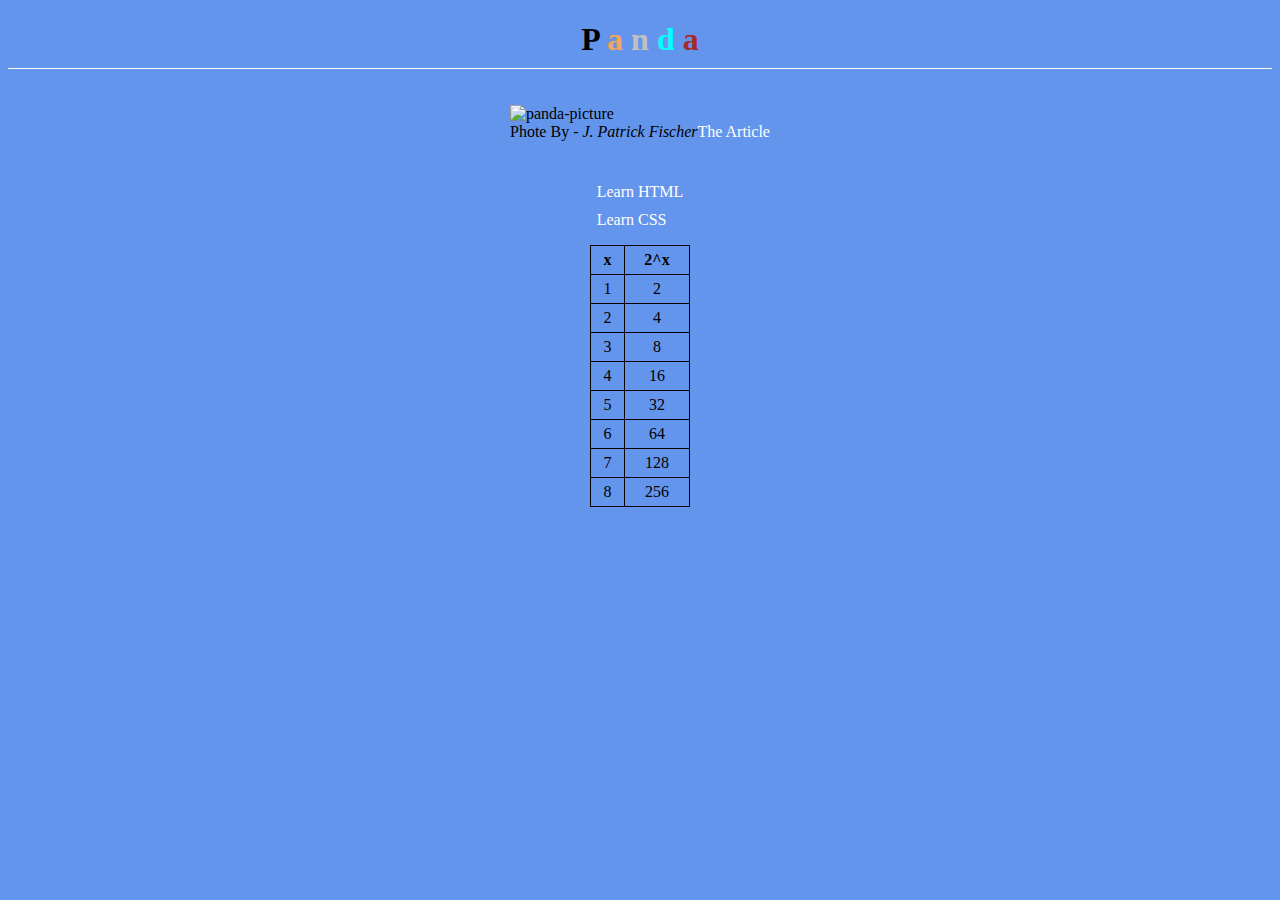
==== animal.html @ bea5bf8f "Add files via upload" ====
<!DOCTYPE html>
<html lang="en">

<head>
    <meta charset="UTF-8">
    <title>HW02 Part A</title>

    <style>
        body {
            background-color: cornflowerblue;
        }

        h1 {
            padding-bottom: 10px;
            border-bottom: white 1px solid;
            margin-bottom: 20px;
            text-align: center;
        }

        a {
            text-decoration: none;
            color: white;
        }

        ul {
            padding-left: 0px;
            list-style-type: none;
        }

        ul li {
            margin-top: 10px;
        }

        table {
            width: 100px;
        }

        table,
        th,
        td {
            border: 1px solid black;
            border-collapse: collapse;
            text-align: center;
            padding: 5px;
        }

        .container {
            display: flex;
            flex-direction: column;
            justify-content: center;
            align-items: center;
        }

        .space-out {
            display: flex;
            justify-content: space-between;
        }

        .coor1 {
            color: tomato;
        }

        .color2 {
            color: sandybrown;
        }

        .color3 {
            color: silver;
        }

        .color4 {
            color: aqua;
        }

        .color5 {
            color: brown;
        }
    </style>

</head>

<body>
    <header>
        <h1>
            <span class="color1">P</span>
            <span class="color2">a</span>
            <span class="color3">n</span>
            <span class="color4">d</span>
            <span class="color5">a</span>
        </h1>
    </header>

    <section class="container">
        <figure>
            <img src="https://upload.wikimedia.org/wikipedia/commons/0/0f/Grosser_Panda.JPG" alt="panda-picture"
                width="400px" height="300px">
            <figcaption>
                <div class="space-out">
                    <span>Phote By - <cite>J. Patrick Fischer</cite></span>
                    <a href="https://en.wikipedia.org/wiki/Giant_panda"
                        title="https://en.wikipedia.org/wiki/Giant_panda">The Article</a>
                </div>
            </figcaption>
        </figure>

        <ul>
            <li>
                <a href="https://www.w3schools.com/html/default.asp">Learn HTML</a>
            </li>
            <li>
                <a href="https://www.w3schools.com/css/default.asp">Learn CSS</a>
            </li>
        </ul>

        <table>
            <tr>
                <th>x</th>
                <th>2^x</th>
            </tr>
            <tr>
                <td>1</td>
                <td>2</td>
            </tr>
            <tr>
                <td>2</td>
                <td>4</td>
            </tr>
            <tr>
                <td>3</td>
                <td>8</td>
            </tr>
            <tr>
                <td>4</td>
                <td>16</td>
            </tr>
            <tr>
                <td>5</td>
                <td>32</td>
            </tr>
            <tr>
                <td>6</td>
                <td>64</td>
            </tr>
            <tr>
                <td>7</td>
                <td>128</td>
            </tr>
            <tr>
                <td>8</td>
                <td>256</td>
            </tr>
        </table>
    </section>
</body>

</html>
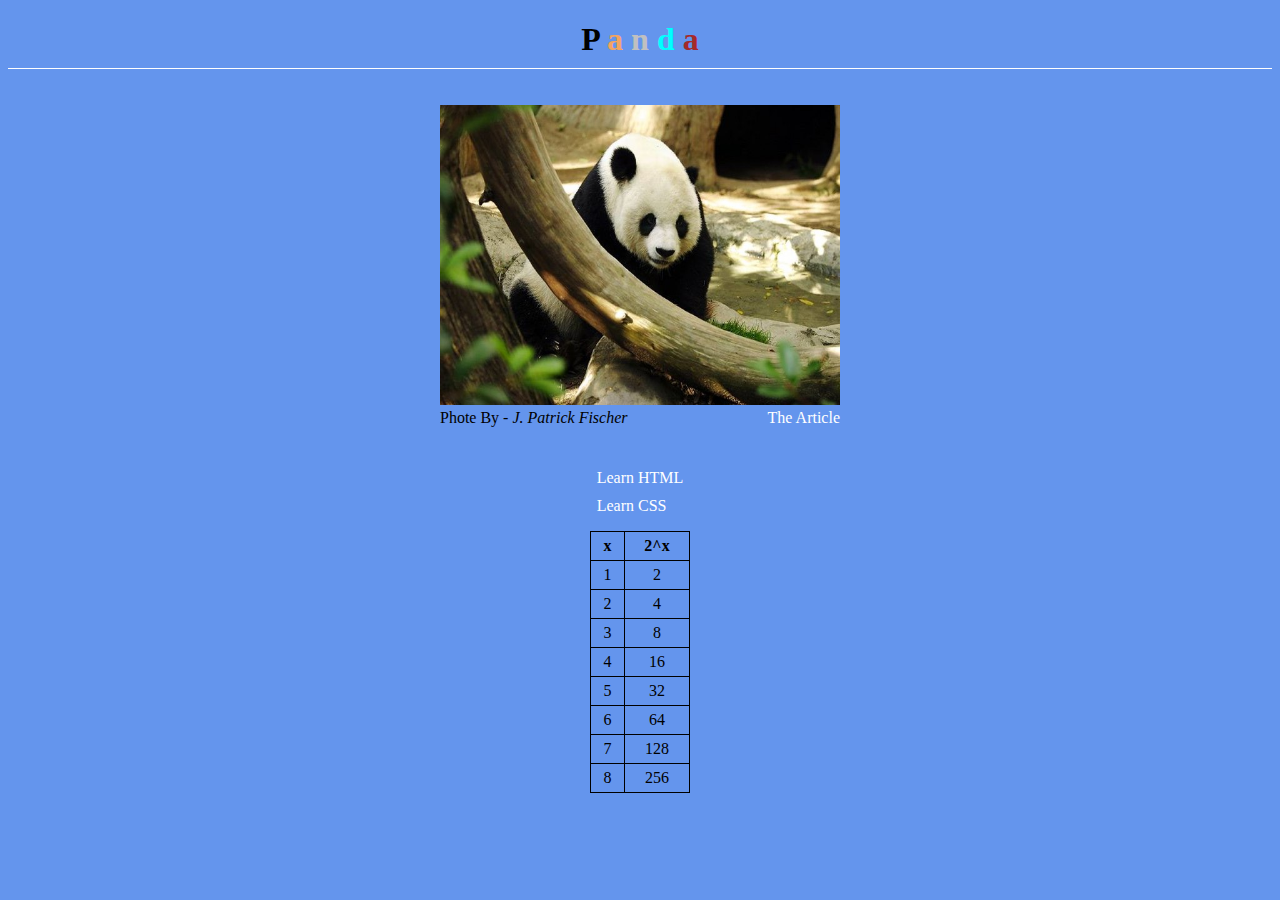
==== commit 09f97626: "picture" ====
--- a/animal.html
+++ b/animal.html
@@ -92,7 +92,7 @@
 
     <section class="container">
         <figure>
-            <img src="https://upload.wikimedia.org/wikipedia/commons/0/0f/Grosser_Panda.JPG" alt="panda-picture"
+            <img src="./Grosser_Panda.jpg" alt="panda-picture"
                 width="400px" height="300px">
             <figcaption>
                 <div class="space-out">
@@ -153,4 +153,4 @@
     </section>
 </body>
 
-</html>+</html>
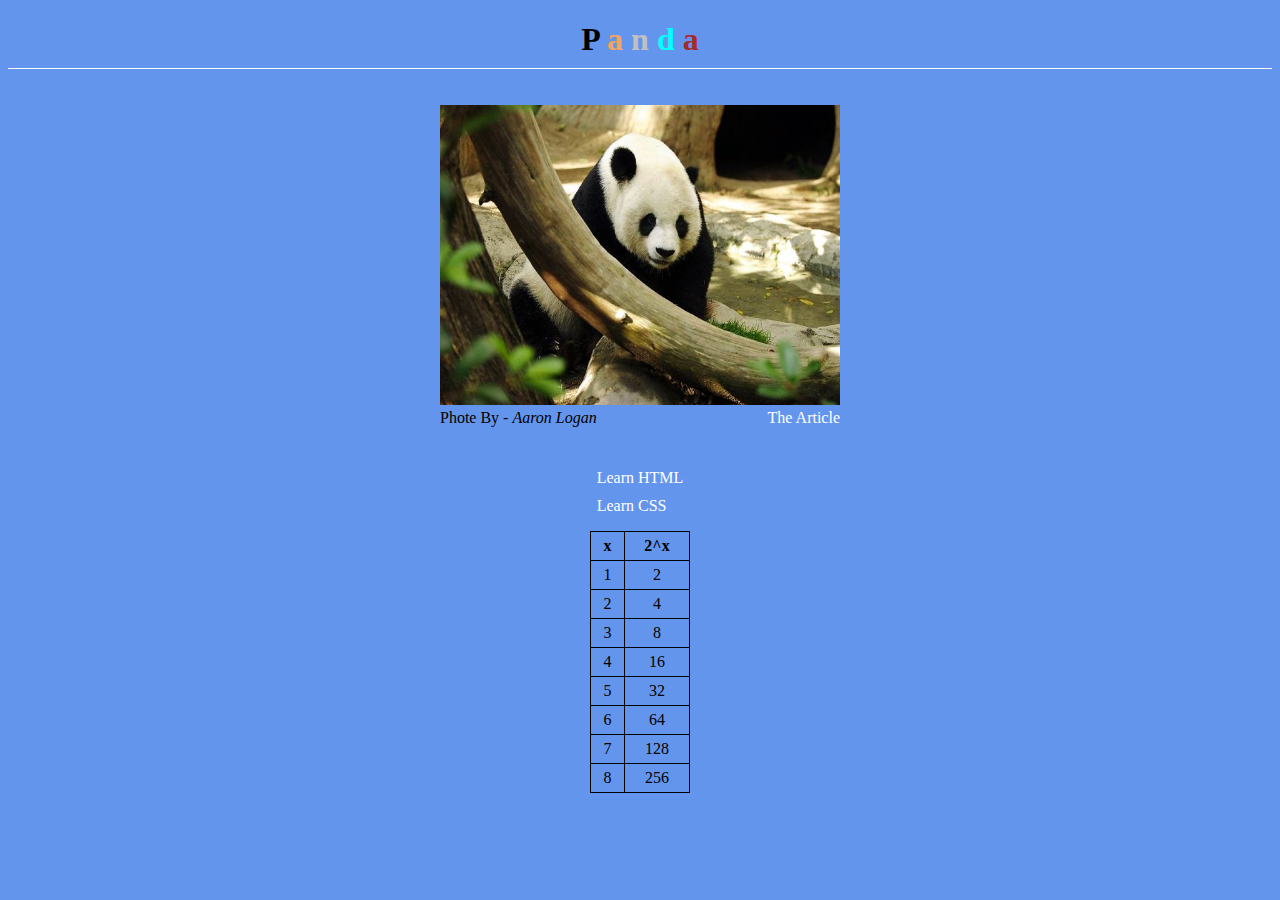
==== commit 3a7b6d0f: "html" ====
--- a/animal.html
+++ b/animal.html
@@ -96,7 +96,7 @@
                 width="400px" height="300px">
             <figcaption>
                 <div class="space-out">
-                    <span>Phote By - <cite>J. Patrick Fischer</cite></span>
+                    <span>Phote By - <cite>Aaron Logan</cite></span>
                     <a href="https://en.wikipedia.org/wiki/Giant_panda"
                         title="https://en.wikipedia.org/wiki/Giant_panda">The Article</a>
                 </div>
